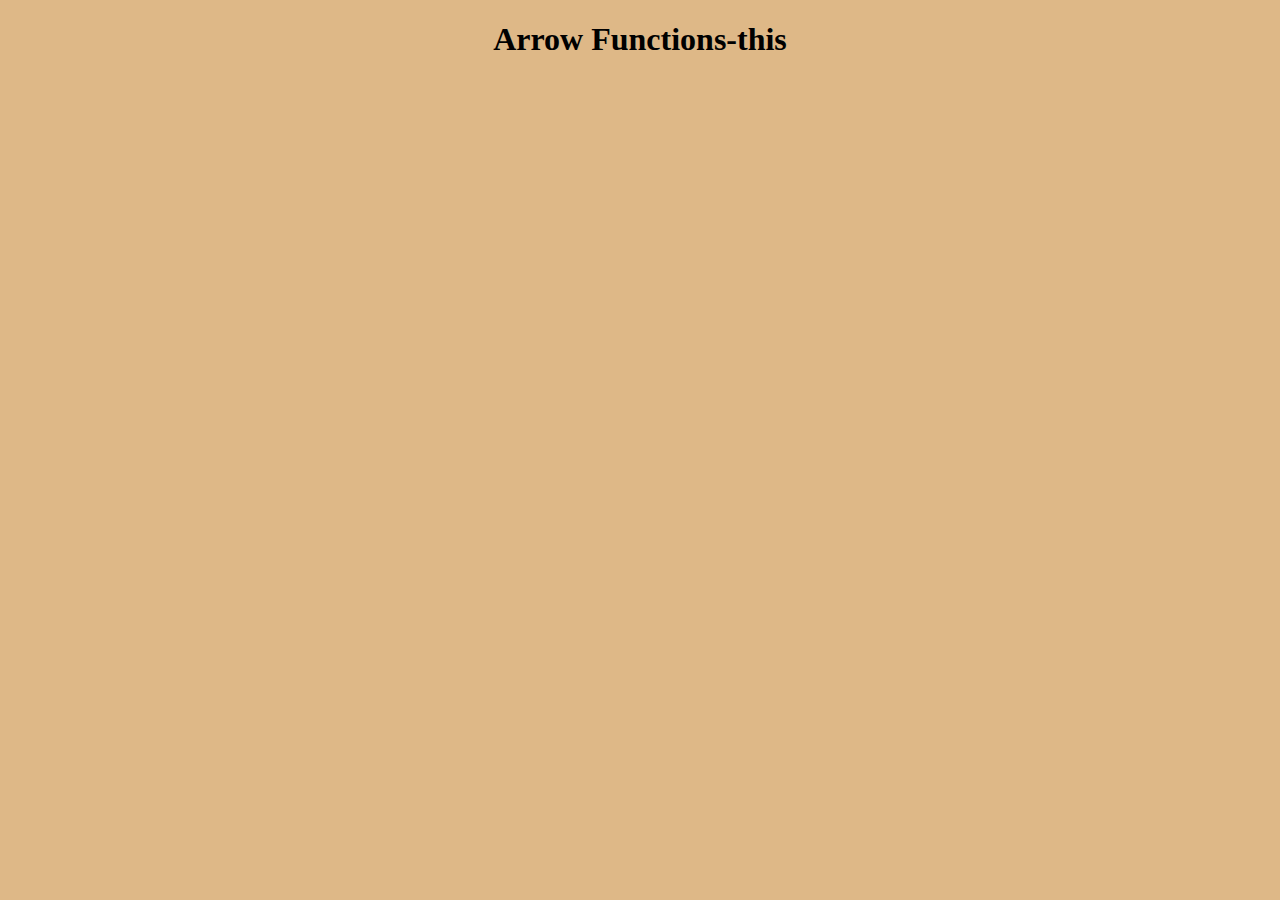
==== arrow-function-this.html @ e0ea494f "creating arrow-function-this.html" ====
<!DOCTYPE html>
<html lang="en">
<head>
  <meta charset="UTF-8">
  <meta name="viewport" content="width=device-width, initial-scale=1.0">
  <meta http-equiv="X-UA-Compatible" content="ie=edge">
  <title>arrow-functions-this</title>
</head>
<body style="background-color:burlywood">
  <h1 style="text-align:center">Arrow Functions-this</h1>
</body>
</html>
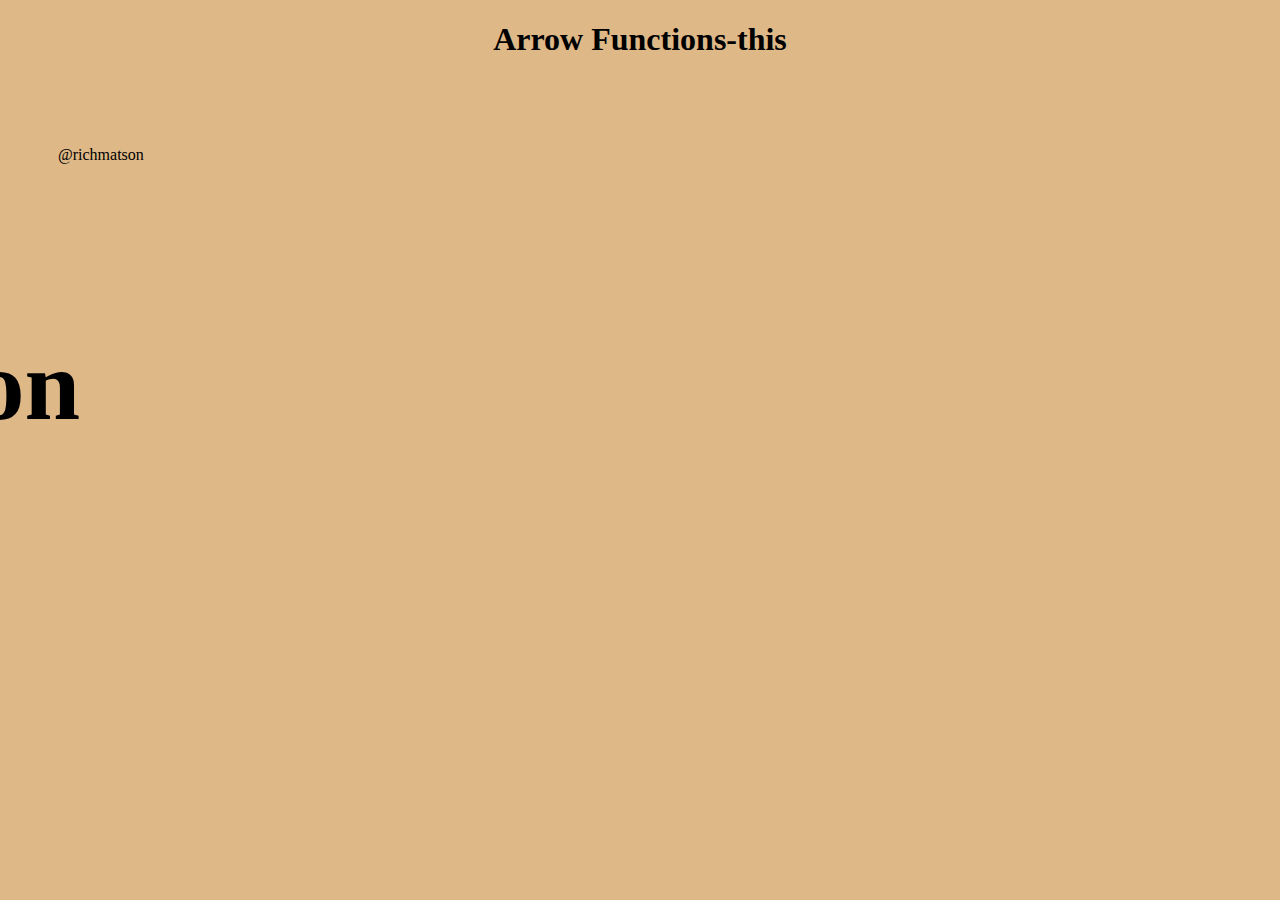
==== commit 4c1bedad: "adding arrow-functions-this" ====
--- a/arrow-function-this.html
+++ b/arrow-function-this.html
@@ -8,5 +8,58 @@
 </head>
 <body style="background-color:burlywood">
   <h1 style="text-align:center">Arrow Functions-this</h1>
+
+  <style>
+    .box{
+      background: black url(https:// unsplash.it/1500/1500?image=560&blur=0.5) center fixed no-repeat;
+      width: 50px;
+      height: 50px;
+      padding: 50px;
+      transition: width 0.2s, height 0.6s;
+      position: relative;
+      }
+
+      .box.opening{
+        width: 500px;
+        height: 500px;
+      }
+
+      .box h2 {
+        position: absolute;
+        width: 100%;
+        font-size: 100px;
+        transform: translate(-200%);
+        transition: all 0.5s;
+      }
+
+      .box-open > * {
+        transform: translate(0%);
+      }
+  
+  </style>
+
+  <div class="wrap">
+    <div class="box">
+      <h2>Rich Matson</h2>
+      <p class="social">@richmatson</p>
+    </div>
+  </div>
+  <script>
+    const box = document.querySelector('.box');
+    box.addEventListener('click', function(){
+      let first = 'opening';
+      let second = 'open';
+
+      if (this.classList.contains(first)){
+        [first, second] = [second, first];
+      }
+      this.classList.toggle(first);
+      setTimeout(() => {
+        console.log(this);
+        this.classList.toggle(second);
+      }, 500);
+    });
+
+  </script>
 </body>
 </html>